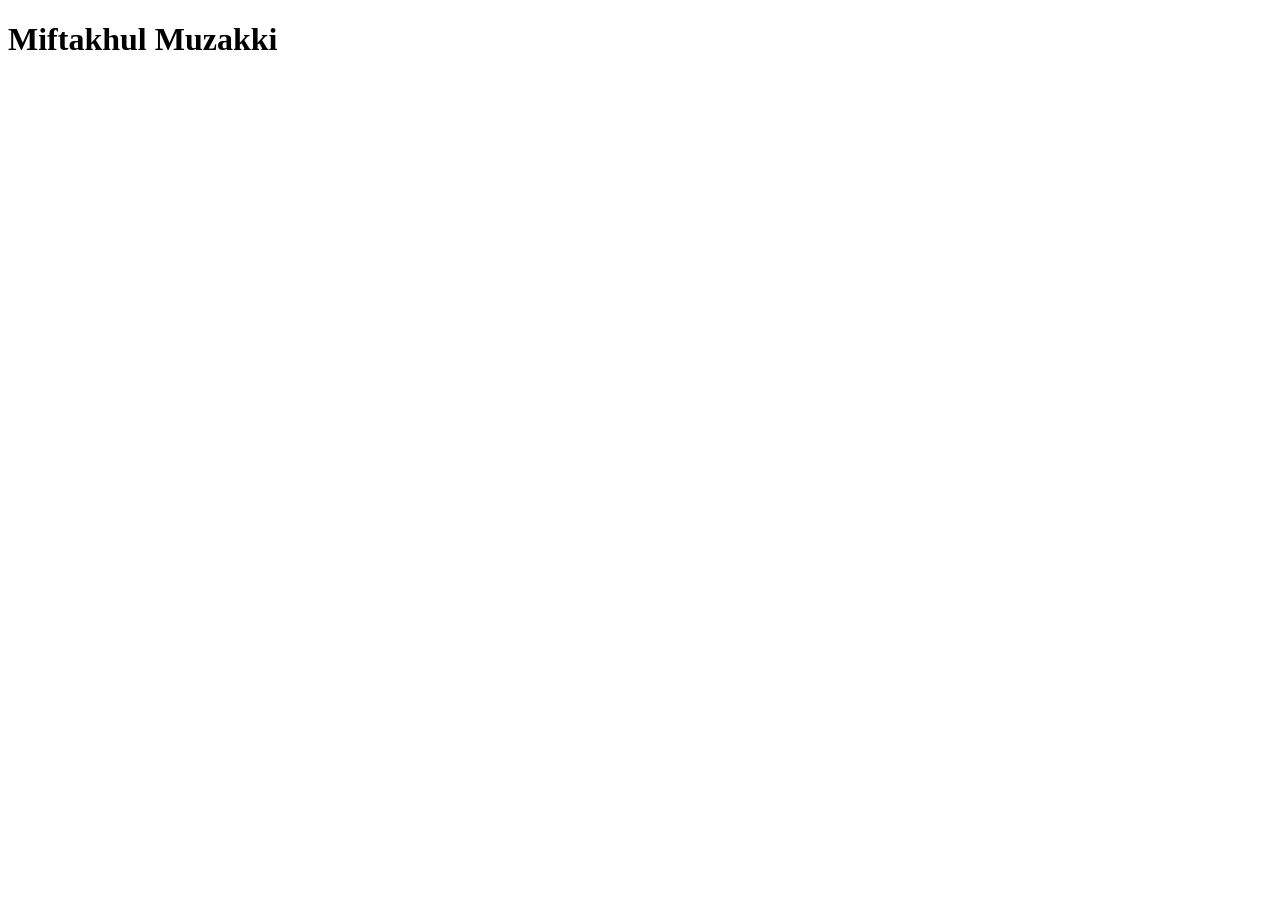
==== index.html @ 651aa835 "Tugas T2 Halaman Profil Semantik" ====
<!DOCTYPE html>
<html lang="id">
    <head>
        <meta charset="UTF-8">
        <title>Miftakhul Muzakki</title>
    </head>

    <body>
        <head> 
            <h1>
                Miftakhul Muzakki
            </h1>
            
        </head>
    </body>

</html>
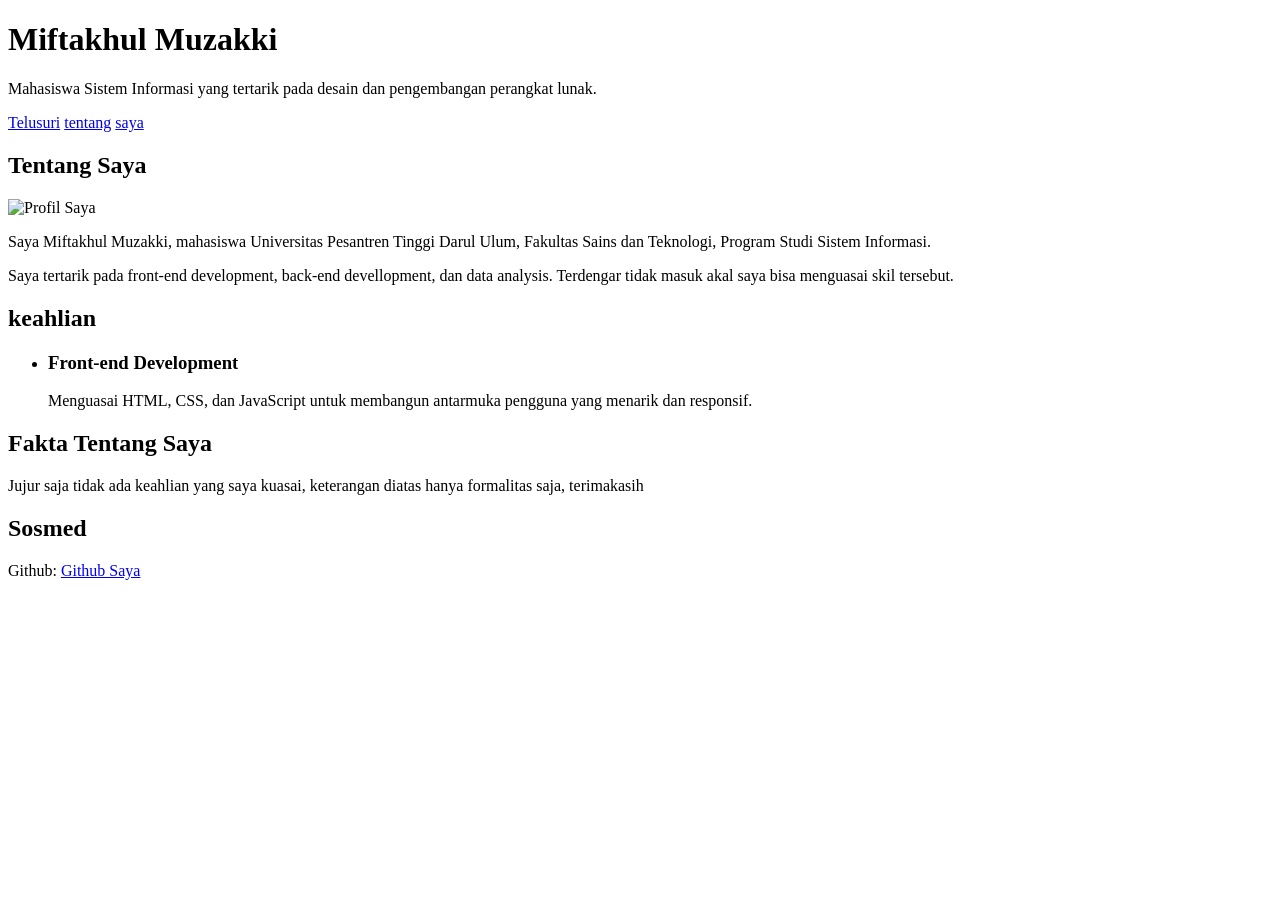
==== commit 0b511e37: "Perbarui halaman profil" ====
--- a/index.html
+++ b/index.html
@@ -6,12 +6,60 @@
     </head>
 
     <body>
-        <head> 
-            <h1>
-                Miftakhul Muzakki
-            </h1>
+        <header> 
+            <h1>Miftakhul Muzakki</h1>
+            <p>Mahasiswa Sistem Informasi yang tertarik pada desain dan pengembangan perangkat lunak.</p>
+        </header> 
+
+        <nav>
+            <a href="https://github.com/miftakhulmuzakki352-byte/tugas-T2-Halaman-Profil-Semantik.git">Telusuri</a>
+            <a href="https://cdn.britannica.com/64/65364-050-53E75D82/lowland-gorilla.jpg">tentang</a>
+            <a href="https://wallpapers.com/images/hd/rude-d56kyv2pzublr1rk.jpg">saya</a>
+        </nav>
+
+        <main>
+            <section id="tentang">
+                <h2>Tentang Saya</h2>
+
+                <img 
+                    src="https://img.pikbest.com/wp/202405/cartoon-humor-humorous-3d-gorilla-giving-a-thumbs-up_9831128.jpg!w700wp" 
+                    alt="Profil Saya">
+                <p>
+                    Saya Miftakhul Muzakki, mahasiswa Universitas Pesantren
+                    Tinggi Darul Ulum, Fakultas Sains dan Teknologi,
+                    Program Studi Sistem Informasi.
+                </p>
+                <p>
+                    Saya tertarik pada front-end development, back-end devellopment, dan data analysis. Terdengar tidak masuk akal saya bisa menguasai skil tersebut.
+                </p>
+
+            </section>
             
-        </head>
+            <section id="keahlian">
+                <h2>keahlian</h2>
+                <ul>
+                    <li>
+                        <h3>Front-end Development</h3>
+                        <p>Menguasai HTML, CSS, dan JavaScript untuk membangun antarmuka pengguna yang menarik dan responsif.</p>
+                </ul>       
+            </section>
+           
+            <aside>
+                <h2>Fakta Tentang Saya</h2>
+                <P>
+                    Jujur saja tidak ada keahlian yang saya kuasai, keterangan diatas hanya formalitas saja, terimakasih
+                </P>
+            </aside>
+        </main>
+
+        <footer id="sosmed">
+            <h2>Sosmed</h2>
+            <p>
+                Github: 
+                <a href="https://github.com/miftakhulmuzakki352-byte/tugas-T2-Halaman-Profil-Semantik.git">
+                    Github Saya
+                </a> 
+            </p>
+        </footer>
     </body>
-
-</html>+</html> 
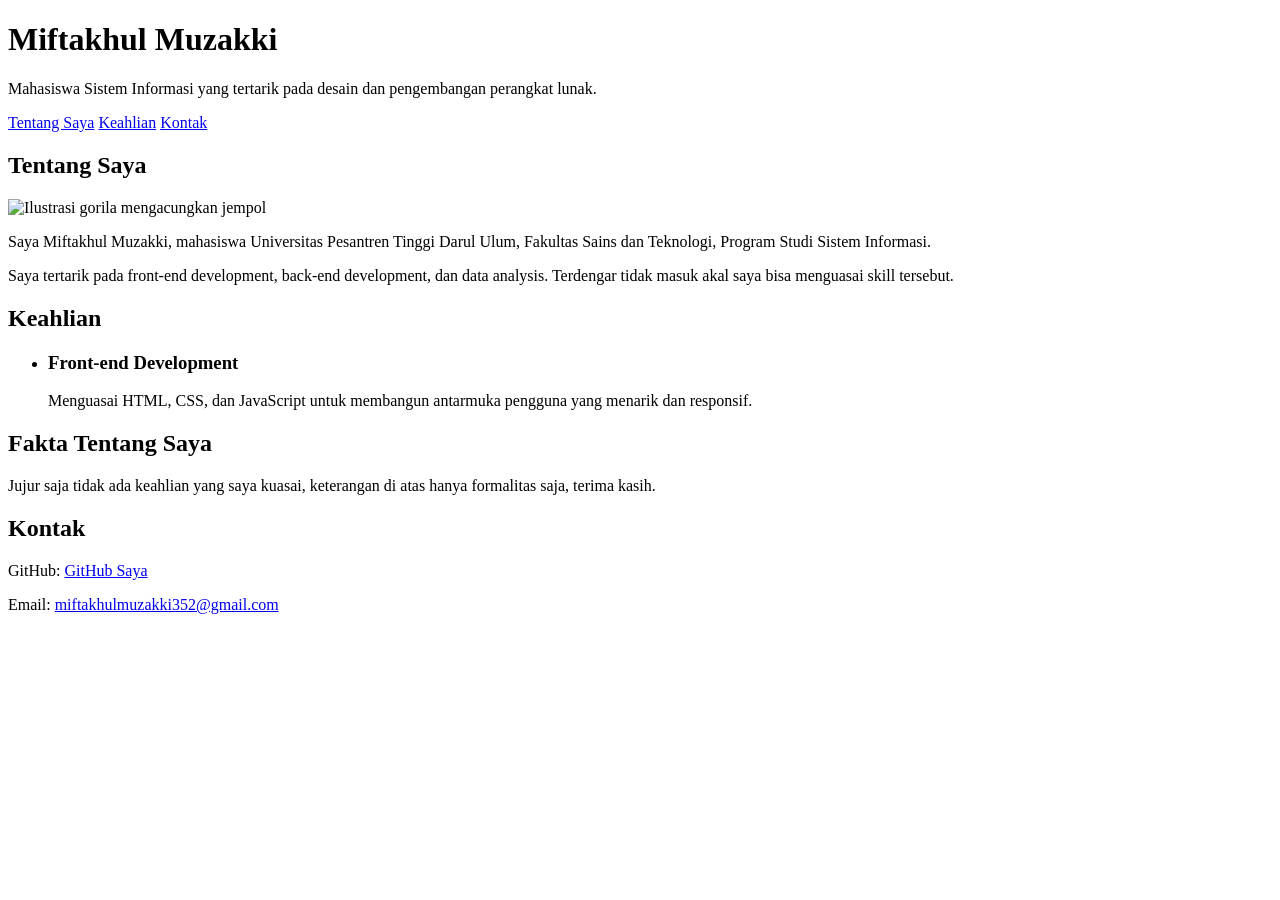
==== commit b26d062c: "Memperbarui halaman profil" ====
--- a/index.html
+++ b/index.html
@@ -1,65 +1,92 @@
 <!DOCTYPE html>
 <html lang="id">
-    <head>
-        <meta charset="UTF-8">
-        <title>Miftakhul Muzakki</title>
-    </head>
 
-    <body>
-        <header> 
-            <h1>Miftakhul Muzakki</h1>
-            <p>Mahasiswa Sistem Informasi yang tertarik pada desain dan pengembangan perangkat lunak.</p>
-        </header> 
+<head>
+    <meta charset="UTF-8">
+    <title>Miftakhul Muzakki</title>
+</head>
 
-        <nav>
-            <a href="https://github.com/miftakhulmuzakki352-byte/tugas-T2-Halaman-Profil-Semantik.git">Telusuri</a>
-            <a href="https://cdn.britannica.com/64/65364-050-53E75D82/lowland-gorilla.jpg">tentang</a>
-            <a href="https://wallpapers.com/images/hd/rude-d56kyv2pzublr1rk.jpg">saya</a>
-        </nav>
+<body>
 
-        <main>
-            <section id="tentang">
-                <h2>Tentang Saya</h2>
+    <header>
+        <h1>Miftakhul Muzakki</h1>
+        <p>
+            Mahasiswa Sistem Informasi yang tertarik pada desain
+            dan pengembangan perangkat lunak.
+        </p>
+    </header>
 
-                <img 
-                    src="https://img.pikbest.com/wp/202405/cartoon-humor-humorous-3d-gorilla-giving-a-thumbs-up_9831128.jpg!w700wp" 
-                    alt="Profil Saya">
-                <p>
-                    Saya Miftakhul Muzakki, mahasiswa Universitas Pesantren
-                    Tinggi Darul Ulum, Fakultas Sains dan Teknologi,
-                    Program Studi Sistem Informasi.
-                </p>
-                <p>
-                    Saya tertarik pada front-end development, back-end devellopment, dan data analysis. Terdengar tidak masuk akal saya bisa menguasai skil tersebut.
-                </p>
+    <nav>
+        <a href="#tentang">Tentang Saya</a>
+        <a href="#keahlian">Keahlian</a>
+        <a href="#sosmed">Kontak</a>
+    </nav>
 
-            </section>
-            
-            <section id="keahlian">
-                <h2>keahlian</h2>
-                <ul>
-                    <li>
-                        <h3>Front-end Development</h3>
-                        <p>Menguasai HTML, CSS, dan JavaScript untuk membangun antarmuka pengguna yang menarik dan responsif.</p>
-                </ul>       
-            </section>
-           
-            <aside>
-                <h2>Fakta Tentang Saya</h2>
-                <P>
-                    Jujur saja tidak ada keahlian yang saya kuasai, keterangan diatas hanya formalitas saja, terimakasih
-                </P>
-            </aside>
-        </main>
+    <main>
 
-        <footer id="sosmed">
-            <h2>Sosmed</h2>
+        <section id="tentang">
+            <h2>Tentang Saya</h2>
+
+            <img
+                src="https://img.pikbest.com/wp/202405/cartoon-humor-humorous-3d-gorilla-giving-a-thumbs-up_9831128.jpg!w700wp"
+                alt="Ilustrasi gorila mengacungkan jempol">
+
             <p>
-                Github: 
-                <a href="https://github.com/miftakhulmuzakki352-byte/tugas-T2-Halaman-Profil-Semantik.git">
-                    Github Saya
-                </a> 
+                Saya Miftakhul Muzakki, mahasiswa Universitas Pesantren
+                Tinggi Darul Ulum, Fakultas Sains dan Teknologi,
+                Program Studi Sistem Informasi.
             </p>
-        </footer>
-    </body>
-</html> +
+            <p>
+                Saya tertarik pada front-end development, back-end
+                development, dan data analysis. Terdengar tidak masuk akal
+                saya bisa menguasai skill tersebut.
+            </p>
+        </section>
+
+        <section id="keahlian">
+            <h2>Keahlian</h2>
+
+            <ul>
+                <li>
+                    <h3>Front-end Development</h3>
+                    <p>
+                        Menguasai HTML, CSS, dan JavaScript untuk membangun
+                        antarmuka pengguna yang menarik dan responsif.
+                    </p>
+                </li>
+            </ul>
+        </section>
+
+        <aside>
+            <h2>Fakta Tentang Saya</h2>
+
+            <p>
+                Jujur saja tidak ada keahlian yang saya kuasai,
+                keterangan di atas hanya formalitas saja, terima kasih.
+            </p>
+        </aside>
+
+    </main>
+
+    <footer id="sosmed">
+        <h2>Kontak</h2>
+
+        <p>
+            GitHub:
+            <a href="https://github.com/miftakhulmuzakki352-byte/Tugas-T2-Halaman-Profil-Semantik">
+                GitHub Saya
+            </a>
+        </p>
+
+        <p>
+            Email:
+            <a href="miftakhulmuzakki352@gmail.com">
+               miftakhulmuzakki352@gmail.com
+            </a>
+        </p>
+    </footer>
+
+</body>
+
+</html>
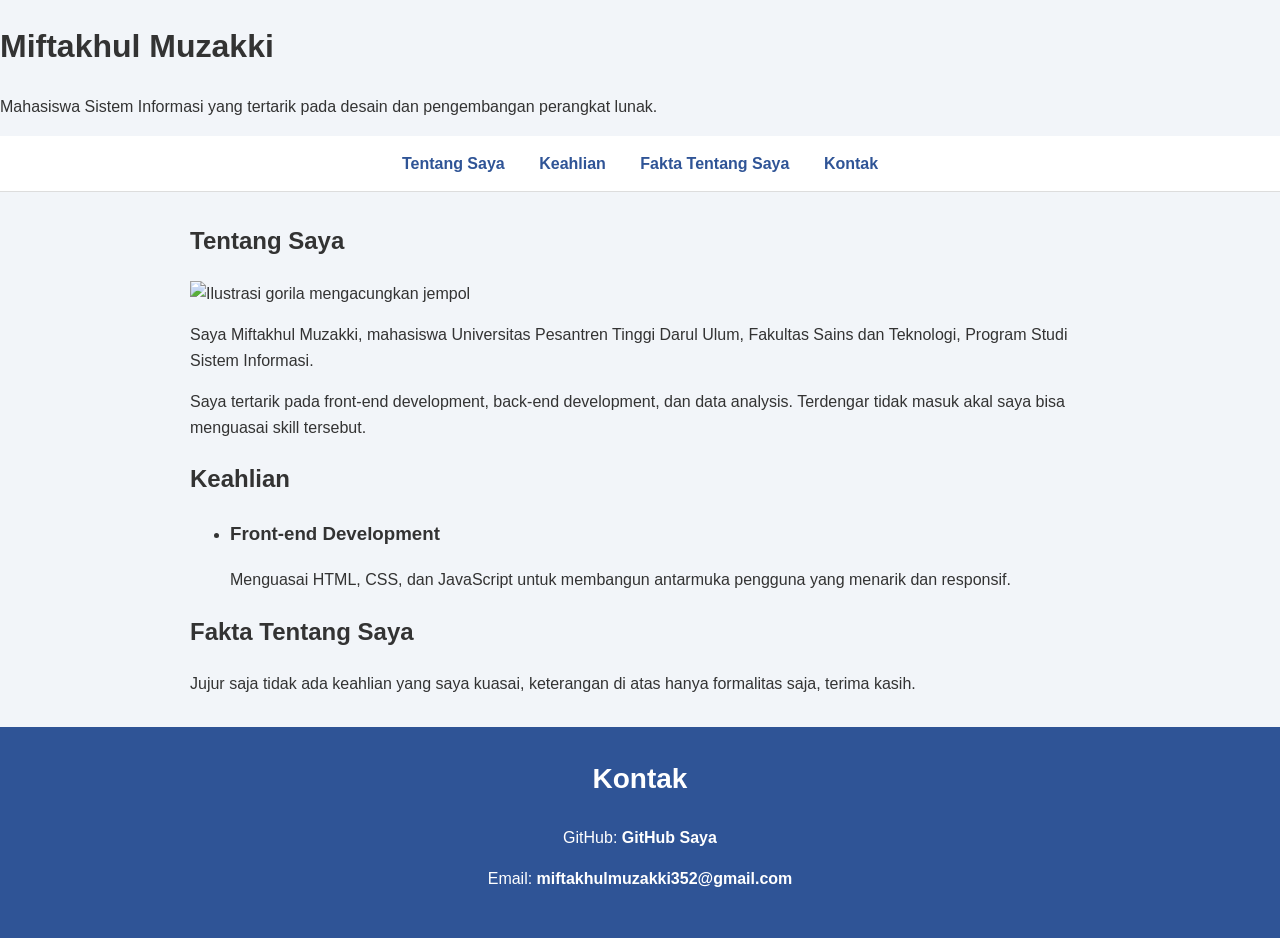
==== commit 0ad7c032: "program html css" ====
--- a/index.html
+++ b/index.html
@@ -1,5 +1,6 @@
 <!DOCTYPE html>
 <html lang="id">
+<link rel="stylesheet" href="style.css">
 
 <head>
     <meta charset="UTF-8">
@@ -19,6 +20,7 @@
     <nav>
         <a href="#tentang">Tentang Saya</a>
         <a href="#keahlian">Keahlian</a>
+        <a href="#Fakta Tentang Saya">Fakta Tentang Saya</a>
         <a href="#sosmed">Kontak</a>
     </nav>
 
--- a/style.css
+++ b/style.css
@@ -0,0 +1,233 @@
+```css
+/* ========================================
+   CSS DASAR
+   ======================================== */
+
+/* Universal Selector
+   Berlaku untuk semua elemen */
+* {
+    box-sizing: border-box;
+}
+
+
+/* ========================================
+   BODY
+   ======================================== */
+
+/* Selector Tag */
+body {
+    margin: 0;
+    padding: 0;
+
+    font-family: Arial, sans-serif;
+    font-size: 16px;
+    line-height: 1.6;
+
+    background-color: #f2f5f9;
+    color: #333;
+}
+
+
+/* ========================================
+   HEADER
+   ======================================== */
+
+/* Selector ID */
+#header {
+    background-color: #2F5496;
+    color: white;
+
+    padding: 40px 20px;
+    text-align: center;
+
+    border-bottom: 5px solid #1f3d70;
+}
+
+#header h1 {
+    margin: 0 0 10px;
+    font-size: 36px;
+}
+
+#header p {
+    margin: 0;
+    font-size: 18px;
+}
+
+
+/* ========================================
+   NAVIGASI
+   ======================================== */
+
+nav {
+    background-color: white;
+
+    padding: 15px;
+    margin-bottom: 25px;
+
+    text-align: center;
+
+    border-bottom: 1px solid #ddd;
+}
+
+nav a {
+    color: #2F5496;
+    text-decoration: none;
+
+    font-weight: bold;
+
+    margin: 0 15px;
+}
+
+nav a:hover {
+    text-decoration: underline;
+}
+
+
+/* ========================================
+   MAIN
+   ======================================== */
+
+main {
+    max-width: 900px;
+
+    margin: 30px auto;
+    padding: 0 20px;
+}
+
+
+/* ========================================
+   CLASS KARTU
+   ======================================== */
+
+/* Selector Class */
+.kartu {
+    background-color: white;
+
+    padding: 25px;
+    margin-bottom: 25px;
+
+    border: 1px solid #ddd;
+    border-radius: 10px;
+
+    box-shadow: 0 3px 10px rgba(0, 0, 0, 0.08);
+}
+
+.kartu h2 {
+    color: #2F5496;
+
+    margin-top: 0;
+    margin-bottom: 15px;
+
+    font-size: 28px;
+}
+
+.kartu h3 {
+    color: #2F5496;
+
+    font-size: 20px;
+}
+
+
+/* ========================================
+   GAMBAR
+   ======================================== */
+
+.kartu img {
+    display: block;
+
+    width: 250px;
+    max-width: 100%;
+
+    margin: 20px auto;
+
+    border-radius: 10px;
+    border: 3px solid #2F5496;
+}
+
+
+/* ========================================
+   PARAGRAF
+   ======================================== */
+
+.kartu p {
+    text-align: justify;
+}
+
+
+/* ========================================
+   LIST KEAHLIAN
+   ======================================== */
+
+.kartu ul {
+    padding-left: 25px;
+}
+
+.kartu li {
+    margin-bottom: 10px;
+}
+
+
+/* ========================================
+   FOOTER
+   ======================================== */
+
+footer {
+    background-color: #2F5496;
+    color: white;
+
+    padding: 30px 20px;
+
+    text-align: center;
+
+    margin-top: 30px;
+}
+
+footer h2 {
+    margin-top: 0;
+    font-size: 28px;
+}
+
+footer a {
+    color: white;
+
+    font-weight: bold;
+    text-decoration: none;
+}
+
+footer a:hover {
+    text-decoration: underline;
+}
+
+
+/* ========================================
+   RESPONSIVE
+   ======================================== */
+
+@media (max-width: 600px) {
+
+    #header h1 {
+        font-size: 28px;
+    }
+
+    #header p {
+        font-size: 16px;
+    }
+
+    nav a {
+        display: block;
+        margin: 8px 0;
+    }
+
+    main {
+        padding: 0 15px;
+    }
+
+    .kartu {
+        padding: 20px;
+    }
+
+    .kartu h2 {
+        font-size: 24px;
+    }
+}
+```
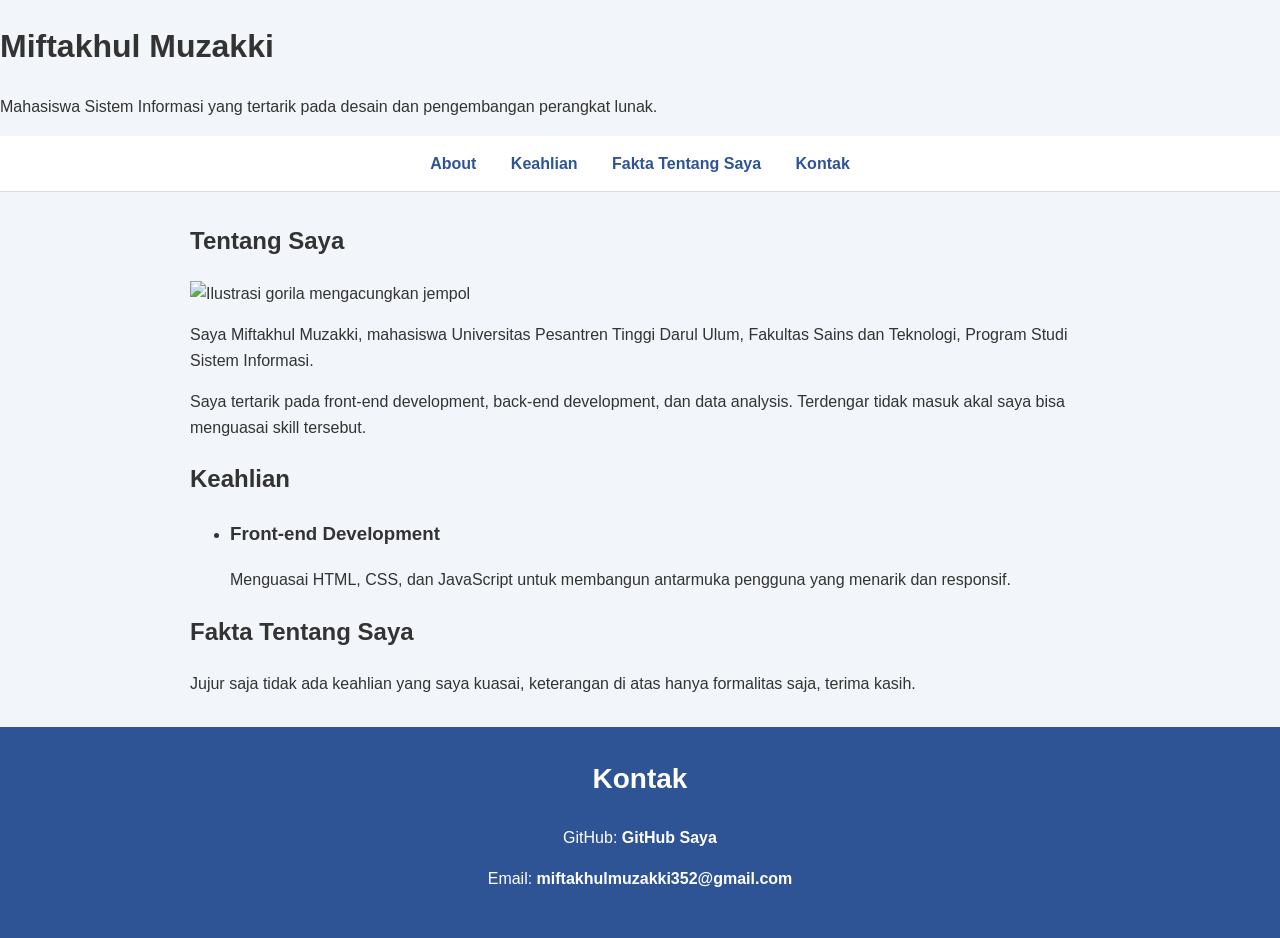
==== commit ad36a19e: "perbarui" ====
--- a/index.html
+++ b/index.html
@@ -18,7 +18,7 @@
     </header>
 
     <nav>
-        <a href="#tentang">Tentang Saya</a>
+        <a href="#About">About</a>
         <a href="#keahlian">Keahlian</a>
         <a href="#Fakta Tentang Saya">Fakta Tentang Saya</a>
         <a href="#sosmed">Kontak</a>
